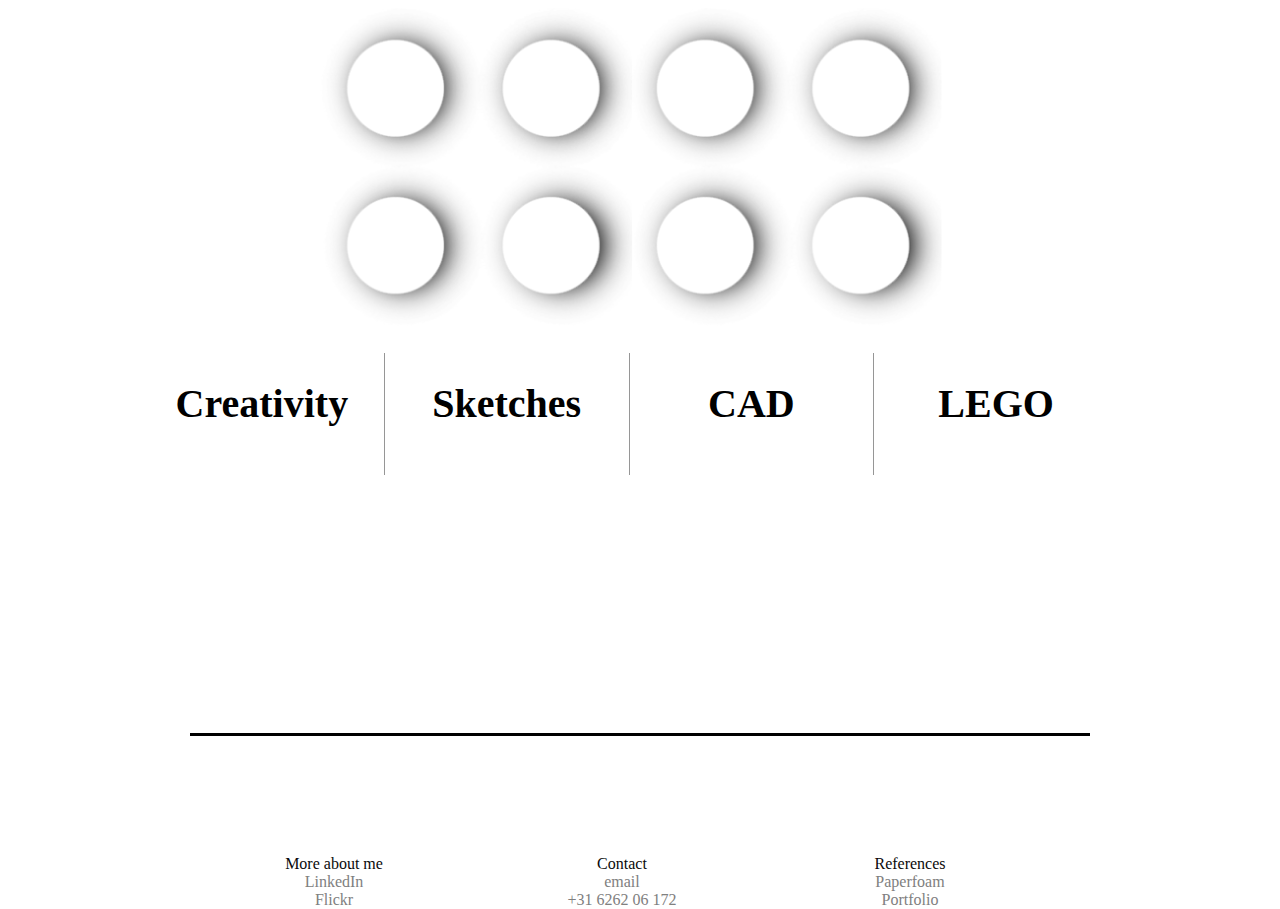
==== index.html @ 1be140d7 "commitment" ====
<!DOCTYPE html>
<html>
<head>

	<title>Galidor Fan </title>
	<link rel="stylesheet" style="text/css" href="new1.css">

</head>
<body>

	<div class="background">
		<video id="backgroundImage" autoplay="autoplay" poster="BrickMotive.png">
		    <source src= "Movie.mp4" type="video/mp4"/> 
		<!--	<source src= "visuals\ApplyToLEGO.webm" type="video/webm"/>
			<source src= "visuals\ApplyToLEGO.ovg" type="video/ovg"/> -->
		</video>
	</div>

	<div class="navigation">
	<!--
		<div class="imgNav" id="link">
			<span><h1>Itterating</h1></span>
			<div class="content" id="content">
				<div class="contentBlock">
					<img src="BrickMotive.png" width="400px"class="headpageIMG" >
				</div>
				<div class="contentBlock">
					<h4>
						Iterative thinking
					</h4>
					<p> 
						For the short four years that I have been a design student, I have
						done many a project in which itterative thinking was key. Take the
						... for instance, which I had to test over and over to get to a good 
						end result.
					</p>
				</div>
			</div>
		</div>
	-->
<!-- Kop 1 !!! -->
		<div class="imgNav" id="link">
			<span><h1>Creativity</h1></span>
			<div class="content" id="content">
				<div class="contentBlock">
					<img src="BrickMotive.png" width="400px"class="headpageIMG" >
				</div>
				<div class="contentBlock">
					<h4>
						Creative Problem Solving:
					</h4>
					<p> 
						For the short four years that I have been a design student, I have
						done many a project in which itterative thinking was key. Take the
						... for instance, which I had to test over and over to get to a good 
						end result.
					</p>
				</div>
			</div>
		</div>
<!-- Kop 2 !!! -->
		<div class="imgNav" id="link">
			<span><h1>Sketches</h1></span>
			<div class="content" id="content">
				<div class="contentBlock">
					<img src="visuals\sketches\design sketching.png" width="400px"class="headpageIMG" >
				</div>
				<div class="contentBlock">
					<h4>
						Design Sketching:
					</h4>
					<p> 
						For the short four years that I have been a design student, I have
						done many a project in which itterative thinking was key. Take the
						... for instance, which I had to test over and over to get to a good 
						end result.
					</p>
				</div>
			</div>
		</div>
<!-- Kop 3 !!! -->
		<div class="imgNav" id="link">
			<span><h1>CAD</h1></span>
			<div class="content" id="content">
				<div class="contentBlock">
					<img src="visuals\CAD\foamheart cad.png" width="400px"class="headpageIMG" >
				</div>
				<div class="contentBlock">
					<h4>
						CAD Modeling:
					</h4>
					<p> 
						For the short four years that I have been a design student, I have
						done many a project in which itterative thinking was key. Take the
						... for instance, which I had to test over and over to get to a good 
						end result.
					</p>
				</div>
			</div>
		</div>
<!-- Kop 4 !!! -->
		<div class="imgNav" id="linkLEGO" id="imgLEGO" id="link">
			<span><h1>LEGO</h1></span>
			<div class="content" id="contentLEGO">
				<div class="contentBlock">
					<img src="BrickMotive.png" width="400px"class="headpageIMG" >
					<img src="visuals\Lego\_DSC2291.jpg" width="400px"class="headpageIMG" >
					<img src="visuals\Lego\polder-mill.png" width="400px" -webkit-transform="rotate(90deg)" class="headpageIMG" >
				</div>
				<div class="contentBlock">
					<h4>
						!!! Building with LEGO !!!
					</h4>
					<p> 
						For the short four years that I have been a design student, I have
						done many a project in which itterative thinking was key. Take the
						... for instance, which I had to test over and over to get to a good 
						end result.
					</p>
				</div>
			</div>
		</div>
	</div>	


	<div class="footer" id="mobileFooter">
		<div class="footerContent">
			<span class="footerHead">More about me</span><br>
			<a class="footerLink" href="https://www.linkedin.com/in/gijs-jonkheer-b64889104/">LinkedIn</a><br>
			<a class="footerLink" href=https://www.flickr.com/photos/93518101@N02/">Flickr</a>			<br>
		</div>
		<div class="footerContent">
			<span class="footerHead">Contact</span><br>
			<a class="footerLink" href="mailto:jonkheermocs@gmail.com">email</a><br>
			<span class="footerText"> +31 6262 06 172</span><br>
		</div>
		<div class="footerContent">
			<span class="footerHead">References</span><br>
			<a class="footerLink" href="https://www.paperfoam.com">Paperfoam</a><br>
			<a class="footerLink" href="PP.html">Portfolio</a><br>
		</div>
	</div>
	
</body>
</html>
---- new1.css ----
/*
	This file is the styleSheet for my Lego-application website.
		It will however also be used for the first incarnation of
	my portfolio website, in order to create consistency and because 
	of time spend on coding.
*/
@media screen and (min-width:1000px){
.navigation{
	width:1000px;
}
.footer{
	width:900px;
}
.navigation h1{
	font-size:40px;
}
}

@media screen and (max-width:800px){
.imgNav{
	min-width:30%;
	clear:both;
	border-bottom-style:solid;
}

.imgNav:hover .content{		
	display:inline-block;
	left:30%;
	top:0;
	width:70%;

}

.footer{
	width:40%;
	margin-left:auto;
	margin-right:auto;
}
#mobileFooter{
		width:40%;
	margin-left:auto;
	margin-right:auto;

}

.footerContent{
	clear:both;
	min-width:100%;
	margin:10px;
	top:10px;
}

.navigation h1{
	font-size:1.5em;
}

}
	
	
	
	
h1{
	font-size:3vw;
	vertical-align:middle;
}
.background{
	position:relative;
	margin:auto;
	top:0px;
	left:0px;
	width:100%;
	height:100%;
	max-width:40em;
	z-index:-100;
}
.slideShow{
	width:100%;
	max-width: 50em;
	position: relative;
	margin: auto;	
}
	.slide{

	}
		/* Fading animation */
	.fade {
	  -webkit-animation-name: fade;
	  -webkit-animation-duration: 1.5s;
	  animation-name: fade;
	  animation-duration: 3.5s;
	}
		@-webkit-keyframes fade {
		  from {opacity: .4} 
		  to {opacity: 1}
		}
		@keyframes fade {
		  from {opacity: .4} 
		  to {opacity: 1}
		}


.navigation{
	position:relative;
/*	display:inline-block;*/
	z-index:0;
	left:0px;
	top:20px;
	margin-left:auto;
	margin-right:auto;
}
	.imgNav{
		width:24.375%;
		height: 9.5vw;
		text-align:center;
/*		background-color:RGB(175,175,175);*/
		border-width:0.1em;
		border-right-style:solid;
		border-color:RGB(150,150,150);
		float:left;
		display:inline-block;
		vertical-align:bottom;
	}
		.imgNav2{
			
		}
		/*.imgNav:link{
			background-color:green;width:300px;
			top:20px;
			left:20px;
		}*/
		.imgNav:hover .content{
			display:inline-block;
		}
	
	.navLink{
		vertical-align:bottom;
	}

.content{
	display:none;
	position:absolute;
	background-color:lightgray;
	width:97.74%;
/*	margin:1px;*/
	padding-left:5%
	z-index:1;
	left:0.1%;
	top:9.5vw;
	text-align:left;
	color:RGB(50,50,50);
	/*top:9.5vw;*/
}
	.contentBlock{
		float:left;
		width:42%;
		margin-left:3%
	}
	.PpageIMG{
		padding:10px;
		padding-top:20px;
	}
.footer{
	position:relative;
	text-align:center;
	z-index:-14;
	top:25em;
	width:90%;
	margin-left:auto;
	margin-right:auto;
	max-width:900px;
	height:100px;
	border-style:solid none none none;
}

	.footerLink{
		color:gray;
		text-decoration:none;
	}
		.footerLink:hover{
			color:red;
		}
		.footerLink:active{
			color:red;
		}
		.footerLink:visited{
			/*color:blue;*/
		}
	.footerText{
		color:gray;
		text-decoration:none;	
	}
	.footerContent{
		top:100px;
		width:32%;
		float:left;
	}
	.footerHead{
		color:RGB(10,10,10);
		float:top;
	}



#link:hover{
	background-color:RGB(240,242,245);
	
}
#content{
	background-color:RGB(240,242,245);
}
#linkLEGO{
	border-style:none;
	background-image:BrickMotive.png;
}
#linkLEGO:hover{
	background-color:RGB(230,200,200);
}
#contentLEGO{
	background-color:RGB(230,200,200);
}
#imgLEGO:hover{
	background-image:url("visual\_DSC2315.JPG");
	background-size:20px;
}

#backgroundImage{
	width:100%;
	max-height:100%;	
}

ul{
	list-style-type:none;
}
li{
	float:left;
}
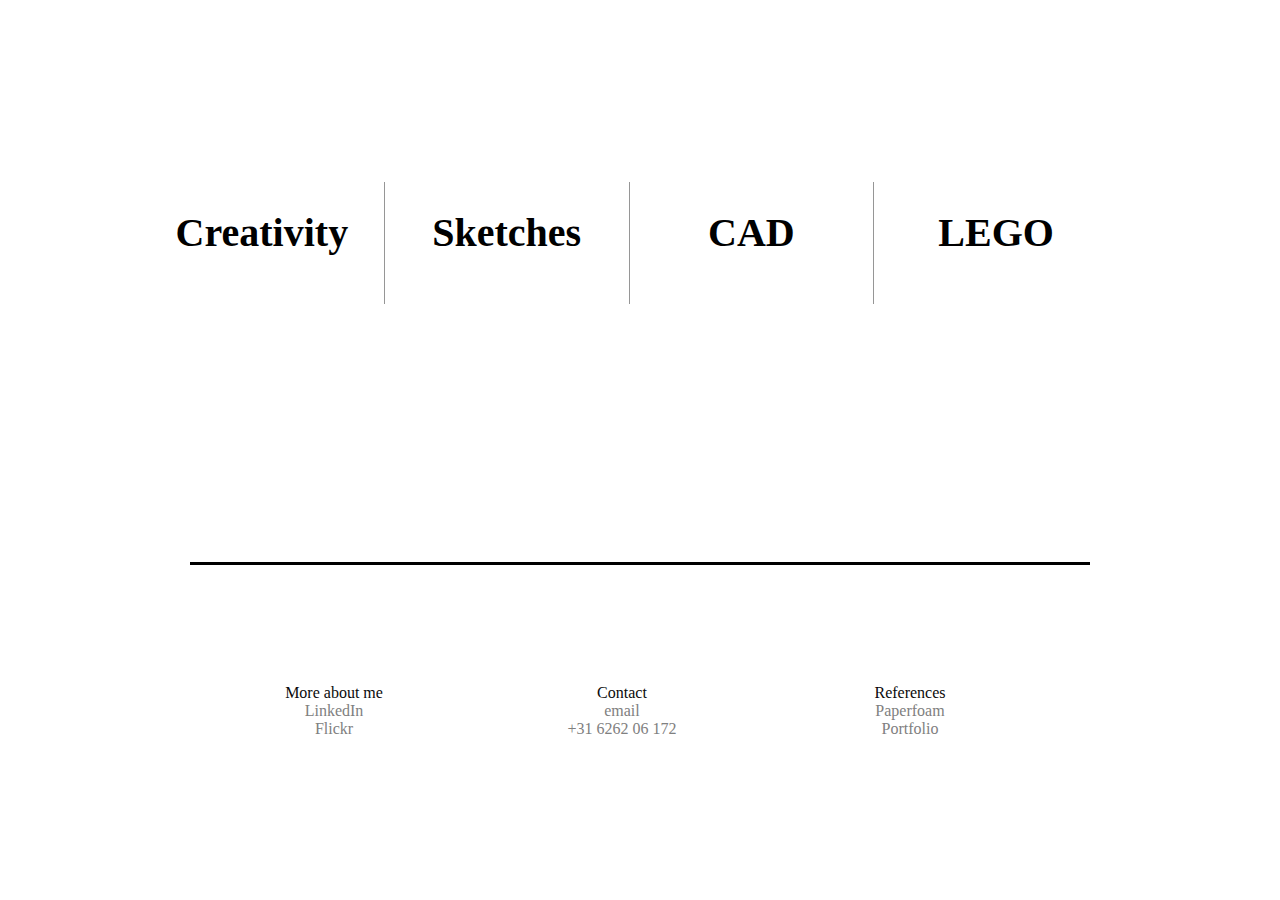
==== commit 39295423: "Add files via upload" ====
--- a/index.html
+++ b/index.html
@@ -1,145 +1,155 @@
-<!DOCTYPE html>
-<html>
-<head>
-
-	<title>Galidor Fan </title>
-	<link rel="stylesheet" style="text/css" href="new1.css">
-
-</head>
-<body>
-
-	<div class="background">
-		<video id="backgroundImage" autoplay="autoplay" poster="BrickMotive.png">
-		    <source src= "Movie.mp4" type="video/mp4"/> 
-		<!--	<source src= "visuals\ApplyToLEGO.webm" type="video/webm"/>
-			<source src= "visuals\ApplyToLEGO.ovg" type="video/ovg"/> -->
-		</video>
-	</div>
-
-	<div class="navigation">
-	<!--
-		<div class="imgNav" id="link">
-			<span><h1>Itterating</h1></span>
-			<div class="content" id="content">
-				<div class="contentBlock">
-					<img src="BrickMotive.png" width="400px"class="headpageIMG" >
-				</div>
-				<div class="contentBlock">
-					<h4>
-						Iterative thinking
-					</h4>
-					<p> 
-						For the short four years that I have been a design student, I have
-						done many a project in which itterative thinking was key. Take the
-						... for instance, which I had to test over and over to get to a good 
-						end result.
-					</p>
-				</div>
-			</div>
-		</div>
-	-->
-<!-- Kop 1 !!! -->
-		<div class="imgNav" id="link">
-			<span><h1>Creativity</h1></span>
-			<div class="content" id="content">
-				<div class="contentBlock">
-					<img src="BrickMotive.png" width="400px"class="headpageIMG" >
-				</div>
-				<div class="contentBlock">
-					<h4>
-						Creative Problem Solving:
-					</h4>
-					<p> 
-						For the short four years that I have been a design student, I have
-						done many a project in which itterative thinking was key. Take the
-						... for instance, which I had to test over and over to get to a good 
-						end result.
-					</p>
-				</div>
-			</div>
-		</div>
-<!-- Kop 2 !!! -->
-		<div class="imgNav" id="link">
-			<span><h1>Sketches</h1></span>
-			<div class="content" id="content">
-				<div class="contentBlock">
-					<img src="visuals\sketches\design sketching.png" width="400px"class="headpageIMG" >
-				</div>
-				<div class="contentBlock">
-					<h4>
-						Design Sketching:
-					</h4>
-					<p> 
-						For the short four years that I have been a design student, I have
-						done many a project in which itterative thinking was key. Take the
-						... for instance, which I had to test over and over to get to a good 
-						end result.
-					</p>
-				</div>
-			</div>
-		</div>
-<!-- Kop 3 !!! -->
-		<div class="imgNav" id="link">
-			<span><h1>CAD</h1></span>
-			<div class="content" id="content">
-				<div class="contentBlock">
-					<img src="visuals\CAD\foamheart cad.png" width="400px"class="headpageIMG" >
-				</div>
-				<div class="contentBlock">
-					<h4>
-						CAD Modeling:
-					</h4>
-					<p> 
-						For the short four years that I have been a design student, I have
-						done many a project in which itterative thinking was key. Take the
-						... for instance, which I had to test over and over to get to a good 
-						end result.
-					</p>
-				</div>
-			</div>
-		</div>
-<!-- Kop 4 !!! -->
-		<div class="imgNav" id="linkLEGO" id="imgLEGO" id="link">
-			<span><h1>LEGO</h1></span>
-			<div class="content" id="contentLEGO">
-				<div class="contentBlock">
-					<img src="BrickMotive.png" width="400px"class="headpageIMG" >
-					<img src="visuals\Lego\_DSC2291.jpg" width="400px"class="headpageIMG" >
-					<img src="visuals\Lego\polder-mill.png" width="400px" -webkit-transform="rotate(90deg)" class="headpageIMG" >
-				</div>
-				<div class="contentBlock">
-					<h4>
-						!!! Building with LEGO !!!
-					</h4>
-					<p> 
-						For the short four years that I have been a design student, I have
-						done many a project in which itterative thinking was key. Take the
-						... for instance, which I had to test over and over to get to a good 
-						end result.
-					</p>
-				</div>
-			</div>
-		</div>
-	</div>	
-
-
-	<div class="footer" id="mobileFooter">
-		<div class="footerContent">
-			<span class="footerHead">More about me</span><br>
-			<a class="footerLink" href="https://www.linkedin.com/in/gijs-jonkheer-b64889104/">LinkedIn</a><br>
-			<a class="footerLink" href=https://www.flickr.com/photos/93518101@N02/">Flickr</a>			<br>
-		</div>
-		<div class="footerContent">
-			<span class="footerHead">Contact</span><br>
-			<a class="footerLink" href="mailto:jonkheermocs@gmail.com">email</a><br>
-			<span class="footerText"> +31 6262 06 172</span><br>
-		</div>
-		<div class="footerContent">
-			<span class="footerHead">References</span><br>
-			<a class="footerLink" href="https://www.paperfoam.com">Paperfoam</a><br>
-			<a class="footerLink" href="PP.html">Portfolio</a><br>
-		</div>
-	</div>
-	
-</body>
+<!DOCTYPE html>
+<html>
+<head>
+
+	<title>Galidor Fan </title>
+	<link rel="stylesheet" style="text/css" href="new1.css">
+
+</head>
+<body>
+
+	<div class="background">
+		<video id="backgroundImage" autoplay="autoplay">
+		    <source src= "LEGO-MOVIE.mp4" type="video/mp4"/> 
+		<!--	<source src= "visuals\ApplyToLEGO.webm" type="video/webm"/>
+			<source src= "visuals\ApplyToLEGO.ovg" type="video/ovg"/> -->
+		</video>
+	</div>
+
+	<div class="navigation">
+	<!--
+		<div class="imgNav" id="link">
+			<span><h1>Itterating</h1></span>
+			<div class="content" id="content">
+				<div class="contentBlock">
+					<img src="BrickMotive.png" width="400px"class="headpageIMG" >
+				</div>
+				<div class="contentBlock">
+					<h4>
+						Iterative thinking
+					</h4>
+					<p> 
+						For the short four years that I have been a design student, I have
+						done many a project in which itterative thinking was key. Take the
+						... for instance, which I had to test over and over to get to a good 
+						end result.
+					</p>
+				</div>
+			</div>
+		</div>
+	-->
+<!-- Kop 1 !!! -->
+		<div class="imgNav" id="link">
+			<span><h1>Creativity</h1></span>
+			<div class="content" id="content">
+				<div class="contentBlock">
+					<img src="BrickMotive.png" width="400px"class="headpageIMG" >
+				</div>
+				<div class="contentBlock">
+					<h4>
+						Creative Problem Solving:
+					</h4>
+                    <p>
+                        The foremost reason for choosing product design as my intended carreer path is
+                        it allows me to focus on solving problems creatively. I do also have
+                        experience with optimilization, however I can't help but notice that creative
+                        solutions are ofthen far more effective and efficient.
+                        <br>
+                        <br>
+                        In my first year at university I got the assignment to design a playground for
+                        a neighbouring town that had something to do with water. I set myself the goal
+                        to use the water analogy for electricity to let children learn the basic working
+                        principles of a computer. By intergrating "logic ports" with the regular system
+                        of letting children build their own water routes, the children are able to "program"
+                        the playground.
+                    </p>
+				</div>
+			</div>
+		</div>
+<!-- Kop 2 !!! -->
+		<div class="imgNav" id="link">
+			<span><h1>Sketches</h1></span>
+			<div class="content" id="content">
+				<div class="contentBlock">
+					<img src="visuals\sketches\design sketching.png" width="400px"class="headpageIMG" >
+				</div>
+				<div class="contentBlock">
+					<h4>
+						Design Sketching:
+					</h4>
+					<p> 
+                        In order to come up with useful creative solutions, a lot of ideas need to be generated. 
+                        As creative problem solving is my focus within design, I have improved on my quick sketching
+                        abilities significantly as well. 
+					</p>
+				</div>
+			</div>
+		</div>
+<!-- Kop 3 !!! -->
+		<div class="imgNav" id="link">
+			<span><h1>CAD</h1></span>
+			<div class="content" id="content">
+				<div class="contentBlock">
+					<img src="visuals\CAD\foamheart cad.png" width="400px"class="headpageIMG" >
+				</div>
+				<div class="contentBlock">
+					<h4>
+						CAD Modeling:
+					</h4>
+					<p> 
+						Due to taking on challanging models in solidworks I have developed a good understanding
+                        of how shapes can be modeled in both surface and solid modeling software. Eventhough this
+                        understanding is general, I am still fastest in my native enviroment of Solidworks (with
+                        only limited experience in something like Rhino).
+					</p>
+				</div>
+			</div>
+		</div>
+<!-- Kop 4 !!! -->
+		<div class="imgNav" id="linkLEGO" id="imgLEGO" id="link">
+			<span><h1>LEGO</h1></span>
+			<div class="content" id="contentLEGO">
+				<div class="contentBlock">
+					<img src="BrickMotive.png" width="400px"class="headpageIMG" >
+					<img src="visuals\Lego\_DSC2291.jpg" width="400px"class="headpageIMG" >
+					<img src="visuals\Lego\polder-mill.png" width="400px" -webkit-transform="rotate(90deg)" class="headpageIMG" >
+				</div>
+				<div class="contentBlock">
+					<h4>
+						!!! Building with LEGO !!!
+					</h4>
+					<p> 
+                        As an AFOL I have a lot of experience with realizing existing objects in lego, as well as 
+                        fictional objects or own designs. My specific passion in LEGO building is in designing new
+                        techniques and find interesting new usages for elements. 
+
+                        As LEGO events have really taken of over the last 15 years I was lucky enough to start 
+                        exhibiting my mocs during my teens. So far I've for instance been part of four editions
+                        of LEGOWORLD Netherlands.
+					</p>
+				</div>
+			</div>
+		</div>
+	</div>	
+
+
+	<div class="footer" id="mobileFooter">
+		<div class="footerContent">
+			<span class="footerHead">More about me</span><br>
+			<a class="footerLink" href="https://www.linkedin.com/in/gijs-jonkheer-b64889104/">LinkedIn</a><br>
+			<a class="footerLink" href=https://www.flickr.com/photos/93518101@N02/">Flickr</a>			<br>
+		</div>
+		<div class="footerContent">
+			<span class="footerHead">Contact</span><br>
+			<a class="footerLink" href="mailto:jonkheermocs@gmail.com">email</a><br>
+			<span class="footerText"> +31 6262 06 172</span><br>
+		</div>
+		<div class="footerContent">
+			<span class="footerHead">References</span><br>
+			<a class="footerLink" href="https://www.paperfoam.com">Paperfoam</a><br>
+			<a class="footerLink" href="PP.html">Portfolio</a><br>
+		</div>
+	</div>
+	
+</body>
 </html>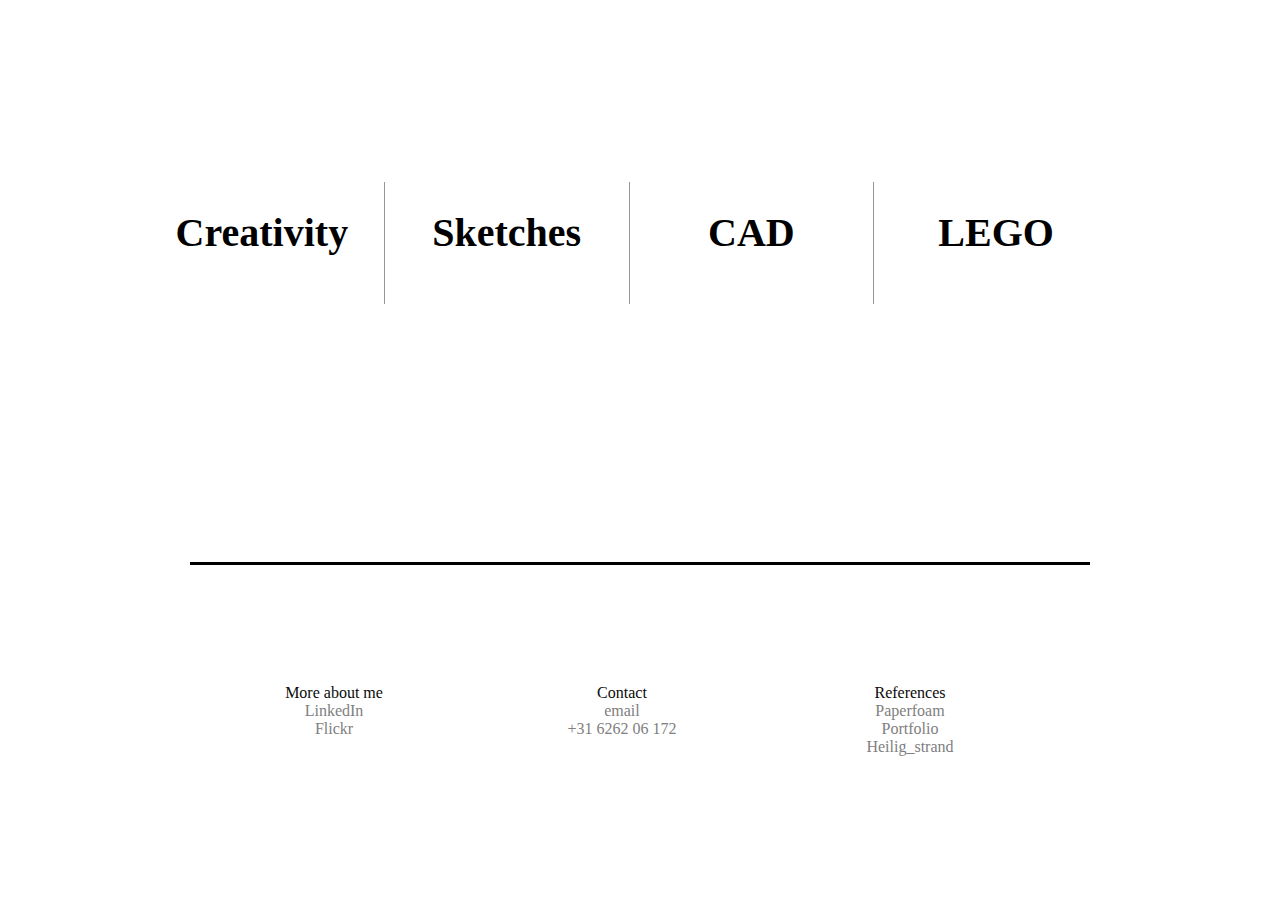
==== commit 7d9f4acb: "Update index.html" ====
--- a/index.html
+++ b/index.html
@@ -148,8 +148,9 @@
 			<span class="footerHead">References</span><br>
 			<a class="footerLink" href="https://www.paperfoam.com">Paperfoam</a><br>
 			<a class="footerLink" href="PP.html">Portfolio</a><br>
+		    <a class="footerLink" href="Heilig_Strand.html">Heilig_strand</a><br>
 		</div>
 	</div>
 	
 </body>
-</html>+</html>
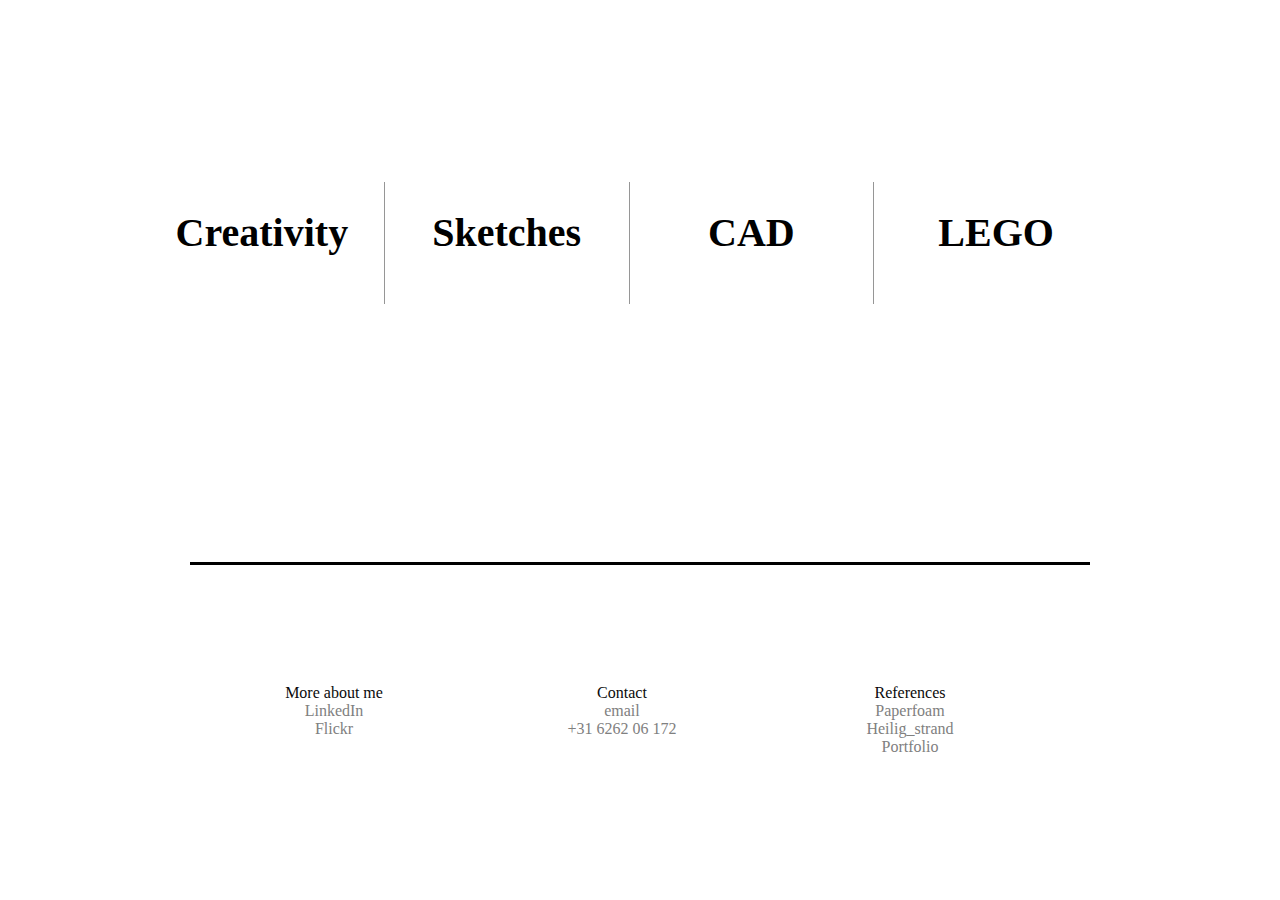
==== commit 1bcc1f6f: "Update index.html" ====
--- a/index.html
+++ b/index.html
@@ -146,9 +146,9 @@
 		</div>
 		<div class="footerContent">
 			<span class="footerHead">References</span><br>
-			<a class="footerLink" href="https://www.paperfoam.com">Paperfoam</a><br>
+			<a class="footerLink" href="https://www.paperfoam.com">Paperfoam</a><br>		    <a class="footerLink" href="Heilig_Strand.html">Heilig_strand</a><br>
 			<a class="footerLink" href="PP.html">Portfolio</a><br>
-		    <a class="footerLink" href="Heilig_Strand.html">Heilig_strand</a><br>
+
 		</div>
 	</div>
 	
